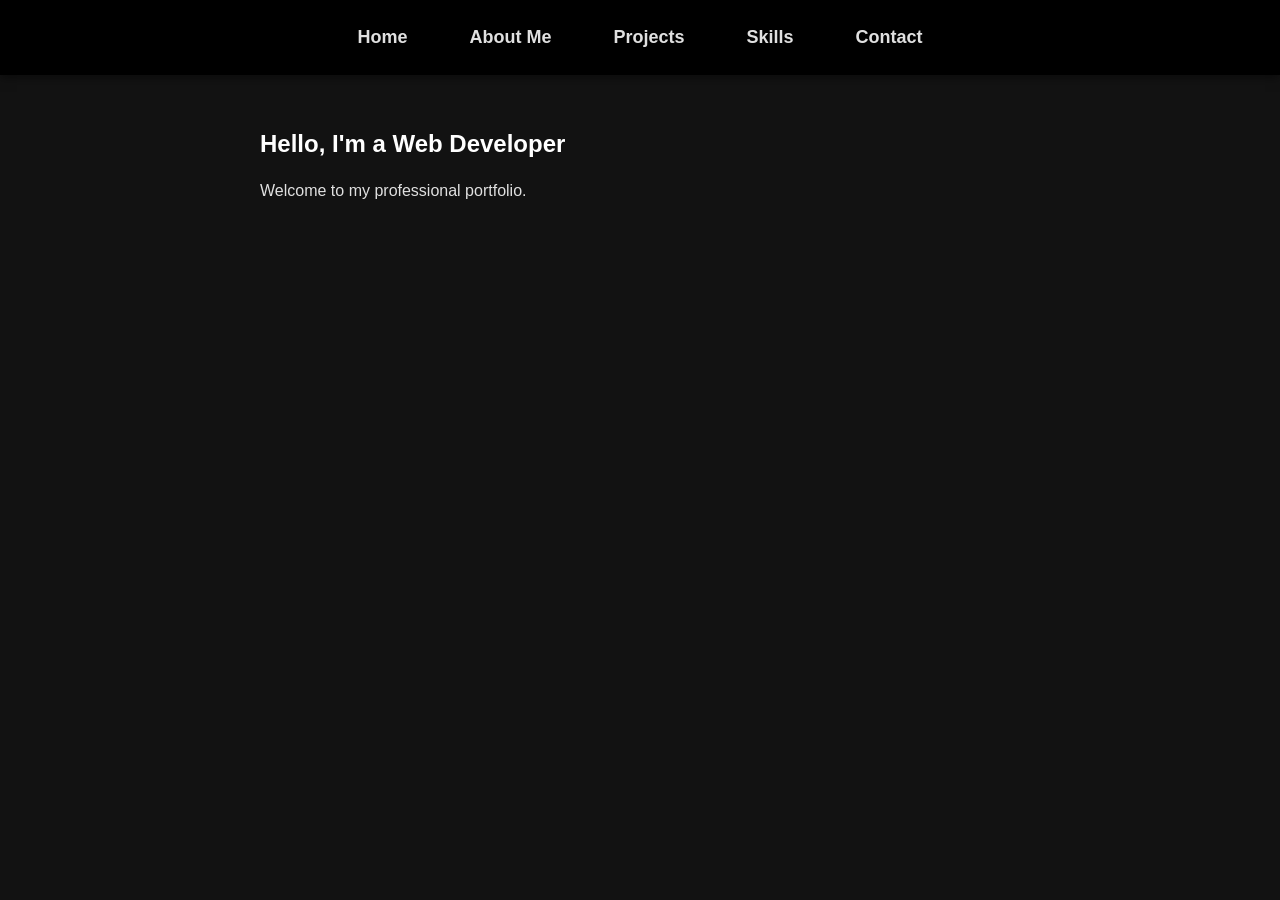
==== index.html @ 7069d414 "Initial commit: Added basic skeleton and design" ====
<!DOCTYPE html>
<html lang="en">
    <head>
        <meta charset="UTF-8">
        <meta name="viewport" content="width=device-width, initial-scale=1.0">
        <title>My Developer Portfolio</title>
        <link rel="stylesheet" href="./style.css">
    </head>

    <body>
        <header>
            <nav>
                <a href="./index.html">Home</a>
                <a href="./aboutMe.html">About Me</a>
                <a href="./projects.html">Projects</a>
                <a href="./skills.html">Skills</a>
                <a href="./contact.html">Contact</a>
            </nav>
        </header>

        <main>
            <section id="hero">
                <h1>Hello, I'm a Web Developer</h1>
                <p>Welcome to my professional portfolio.</p>
            </section>
        </main>

        <script src="./script.js"></script>
    </body>
</html>
---- style.css ----
/* Global variables */
:root {
    --bg-color: #121212;
    --text-color: #e0e0e0;
    --heading-color: #ffffff;
    --accent-color: #3498db;
    --card-bg: #1e1e1e;
}


/* Global Reset */
* {
    box-sizing: border-box;
    margin: 0;
    padding: 0;
}

/* Typography*/

body {
    font-family: 'Segoe UI', Tahoma, Geneva, Verdana, sans-serif;
    background-color: var(--bg-color);
    color: var(--text-color);
    line-height: 1.6;
}

h1, h2, h3 {
    color: var(--heading-color);
    margin-bottom: 15px;
}

p {
    margin-bottom: 15px;
}

/* Navigation */

header {
    background-color: #000000;
    padding: 15px 0;
    box-shadow: 0 2px 10px rgba(0, 0, 0, 0.5);
    position: sticky;
    top: 0;
}

nav {
    display: flex;
    justify-content: center;
    gap: 30px;
}

nav a {
    color: var(--text-color);
    text-decoration: none;
    font-size: 18px;
    font-weight: bold;
    padding: 8px 16px;
    border-radius: 6px;
    transition: all 0.3s ease;
}

nav a:hover {
    background-color: var(--accent-color);
    color: #ffffff;
    cursor: pointer;
}

/* Main */

main {
    max-width: 800px;
    margin: 50px auto;
    padding: 0 20px;
}

section {
    animation: fadeIn 0.6s ease-in;
}

/* Project Cards & Lists*/
.project-card {
    background-color: var(--card-bg);
    padding: 25px;
    border-radius: 8px;
    margin-bottom: 25px;
    border-left: 5px solid var(--accent-color);
    box-shadow: 0 4px 6px rgba(0, 0, 0, 0.3);
    transition: transform 0.2s ease;
}

.project-card:hover {
    transform: translateX(7px);
}

ul {
    list-style-position: inside;
    background-color: var(--card-bg);
    padding: 20px;
    border-radius: 8px;
}

li {
    margin-bottom: 10px;
}

@keyframes fadeIn {
    from { opacity: 0.5; transform: translateY(5px)}
    to { opacity: 1; transform : translateY(0)}
}
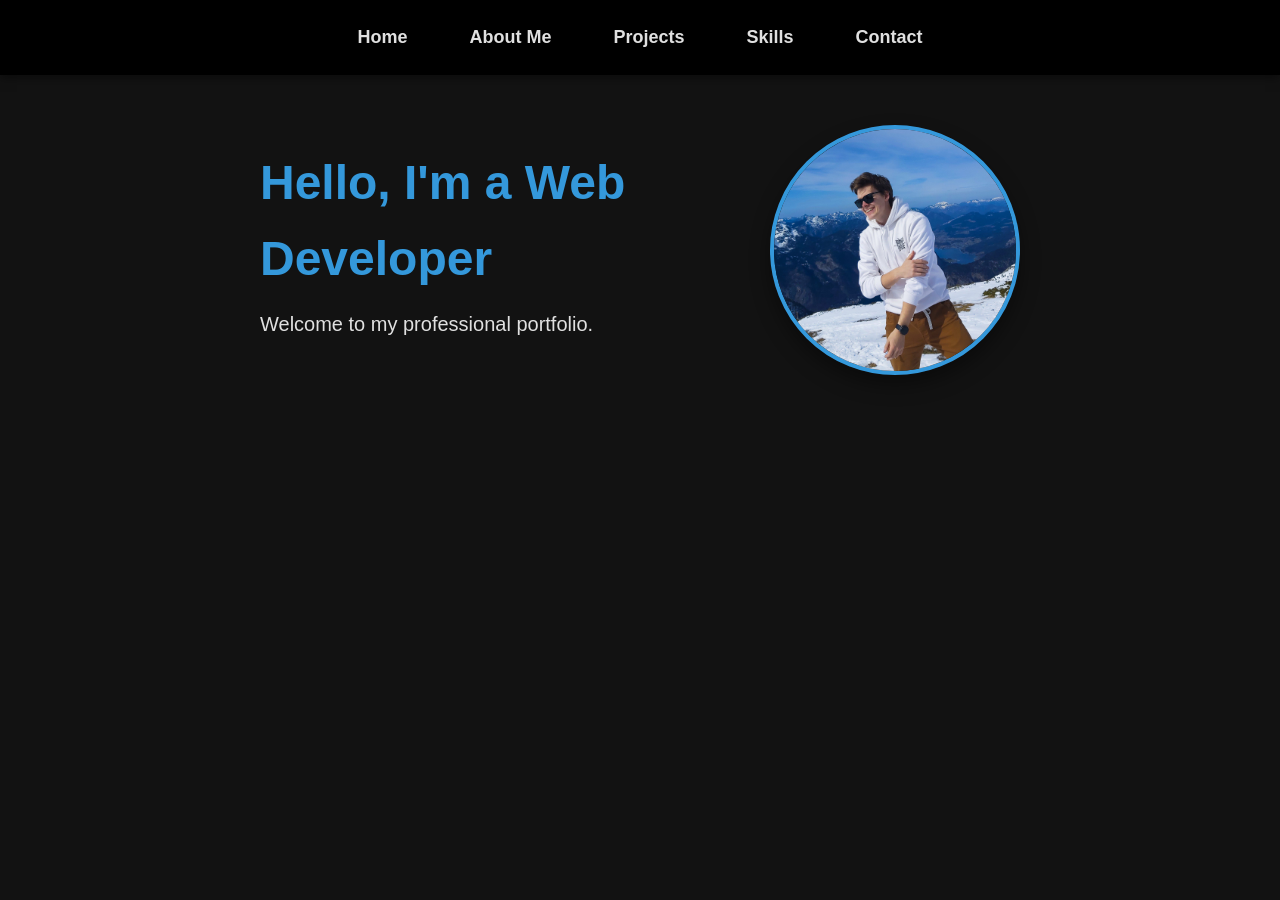
==== commit e9e86106: "My Photo added" ====
--- a/index.html
+++ b/index.html
@@ -20,8 +20,14 @@
 
         <main>
             <section id="hero">
-                <h1>Hello, I'm a Web Developer</h1>
-                <p>Welcome to my professional portfolio.</p>
+                <div class="hero-content">
+                    <div class="hero-text">
+                        <h1>Hello, I'm a Web Developer</h1>
+                        <p>Welcome to my professional portfolio.</p>
+                    </div>
+                    
+                    <img src="./Photos/myPhoto.jpg" alt="My Profile Picture" class="profile-img">
+                </div>
             </section>
         </main>
 
--- a/style.css
+++ b/style.css
@@ -77,7 +77,43 @@
     animation: fadeIn 0.6s ease-in;
 }
 
+/* Hero */
+
+.hero-content {
+    display: flex;
+    align-items: center;
+    justify-content: space-between;
+    gap: 40px;
+    margin-top: 40px;
+}
+
+.hero-text {
+    flex: 1;
+}
+
+.hero-text h1 {
+    font-size: 48px;
+    margin-bottom: 10px;
+    color: var(--accent-color);
+}
+
+.hero-text p {
+    font-size: 20px;
+}
+
+/* Photos */
+
+.profile-img {
+    width: 250px;
+    height: 250px;
+    object-fit: cover;
+    border-radius: 50%;
+    border: 4px solid var(--accent-color);
+    box-shadow: 0 10px 20px rgba(0, 0, 0, 0.4);
+}
+
 /* Project Cards & Lists*/
+
 .project-card {
     background-color: var(--card-bg);
     padding: 25px;
@@ -103,7 +139,16 @@
     margin-bottom: 10px;
 }
 
+/* Animations */
 @keyframes fadeIn {
     from { opacity: 0.5; transform: translateY(5px)}
     to { opacity: 1; transform : translateY(0)}
+}
+
+/* Mobile Adaptation */
+@media (max-width: 700px) {
+    .hero-content {
+        flex-direction: column-reverse;
+        text-align: center;
+    }
 }
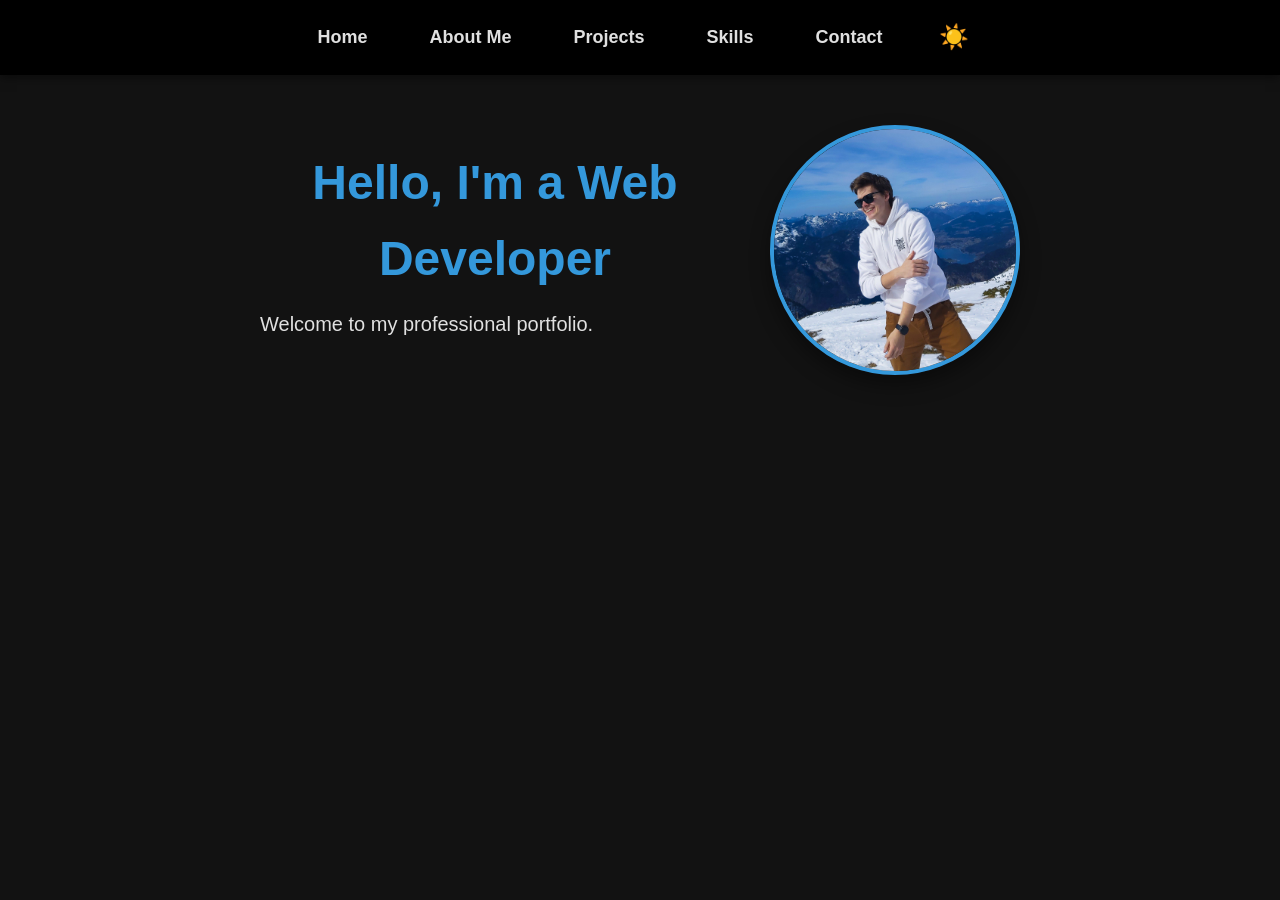
==== commit 3127c1a0: "Theme mode toggle added, sonarqube warning was fixed" ====
--- a/index.html
+++ b/index.html
@@ -15,6 +15,8 @@
                 <a href="./projects.html">Projects</a>
                 <a href="./skills.html">Skills</a>
                 <a href="./contact.html">Contact</a>
+
+                <button id="theme-toggle" class="theme-btn">☀️</button>
             </nav>
         </header>
 
@@ -26,7 +28,7 @@
                         <p>Welcome to my professional portfolio.</p>
                     </div>
                     
-                    <img src="./Photos/myPhoto.jpg" alt="My Profile Picture" class="profile-img">
+                    <img src="./Photos/myPhoto.jpg" alt="My Profile" class="profile-img">
                 </div>
             </section>
         </main>
--- a/style.css
+++ b/style.css
@@ -7,6 +7,12 @@
     --card-bg: #1e1e1e;
 }
 
+body.light-mode {
+    --bg-color: #f4f7f6;
+    --text-color: #333333;
+    --heading-color: #2c3e50;
+    --card-bg: #ffffff;
+}
 
 /* Global Reset */
 * {
@@ -27,6 +33,7 @@
 h1, h2, h3 {
     color: var(--heading-color);
     margin-bottom: 15px;
+    text-align: center;
 }
 
 p {
@@ -65,6 +72,24 @@
     cursor: pointer;
 }
 
+.theme-btn {
+    background: none;
+    border: none;
+    font-size: 24px;
+    cursor: pointer;
+    padding: 0 10px;
+    transition: transform 0.5s ease, opacity 0.2s ease;
+}
+
+.theme-btn.spinning {
+    transform: rotate(360deg) scale(0.5);
+    opacity: 0;
+}
+
+.theme-btn:hover {
+    transform: rotate(360deg) scale(1.2);
+}
+
 /* Main */
 
 main {
@@ -95,6 +120,61 @@
     font-size: 48px;
     margin-bottom: 10px;
     color: var(--accent-color);
+}
+
+/* Social Links */
+
+.social-links-container {
+    margin-top: 40px;
+    text-align: center;
+    border-top: 1px solid #333333;
+    padding-top: 20px;
+}
+
+.social-links-container h3 {
+    margin-bottom: 20px;
+    font-size: 20px;
+}
+
+.social-links {
+    display: flex;
+    justify-content: center;
+    flex-wrap: wrap;
+    gap: 15px;
+}
+
+.social-btn {
+    padding: 10px 20px;
+    background-color: var(--card-bg);
+    color: var(--text-color);
+    text-decoration: none;
+    border-radius: 6px;
+    font-weight: bold;
+    border: 1px solid #444444;
+    transition: all 0.3s ease;
+}
+
+.social-btn.telegram:hover {
+    background-color: #0088cc;
+    border-color: #0088cc;
+    color: white;
+}
+.social-btn.whatsapp:hover {
+    background-color: #25D366;
+    border-color: #25D366;
+    color: white;
+}
+
+.social-btn.linkedin:hover {
+    background-color: #0077b5;
+    border-color: #0077b5;
+    color: white;
+}
+
+.social-btn.github:hover {
+    background-color: #ffffff;
+    border-color: #ffffff;
+    color: black;
 }
 
 .hero-text p {
@@ -139,6 +219,61 @@
     margin-bottom: 10px;
 }
 
+/* Contact Form */
+
+.contact-form {
+    background-color: var(--card-bg);
+    padding: 30px;
+    border-radius: 8px;
+    box-shadow: 0 4px 6px rgba(0, 0, 0, 0.3);
+    margin-top: 20px;
+}
+
+.form-group {
+    display: flex;
+    flex-direction: column;
+    margin-bottom: 20px;
+}
+
+.form-group label {
+    font-weight: bold;
+    margin-bottom: 5px;
+    color: var(--accent-color);
+}
+
+.form-group input, .form-group textarea {
+    padding: 12px;
+    background-color: #2a2a2a;
+    border: 1px solid #444444;
+    border-radius: 4px;
+    color: var(--text-color);
+    font-family: inherit;
+    font-size: 16px;
+}
+
+.form-group input:focus, .form-group textarea:focus {
+    outline: none;
+    border-color: var(--accent-color);
+    box-shadow: 0 0 10px rgba(52, 152, 219, 0.5);
+}
+
+.submit-btn {
+    width: 100%;
+    padding: 15px;
+    font-size: 18px;
+    font-weight: bold;
+    color: white;
+    background-color: var(--accent-color);
+    border: none;
+    border-radius: 4px;
+    cursor: pointer;
+    transition: background-color 0.2s ease;
+}
+
+.submit-btn:hover {
+    background-color: #2980b9;
+}
+
 /* Animations */
 @keyframes fadeIn {
     from { opacity: 0.5; transform: translateY(5px)}
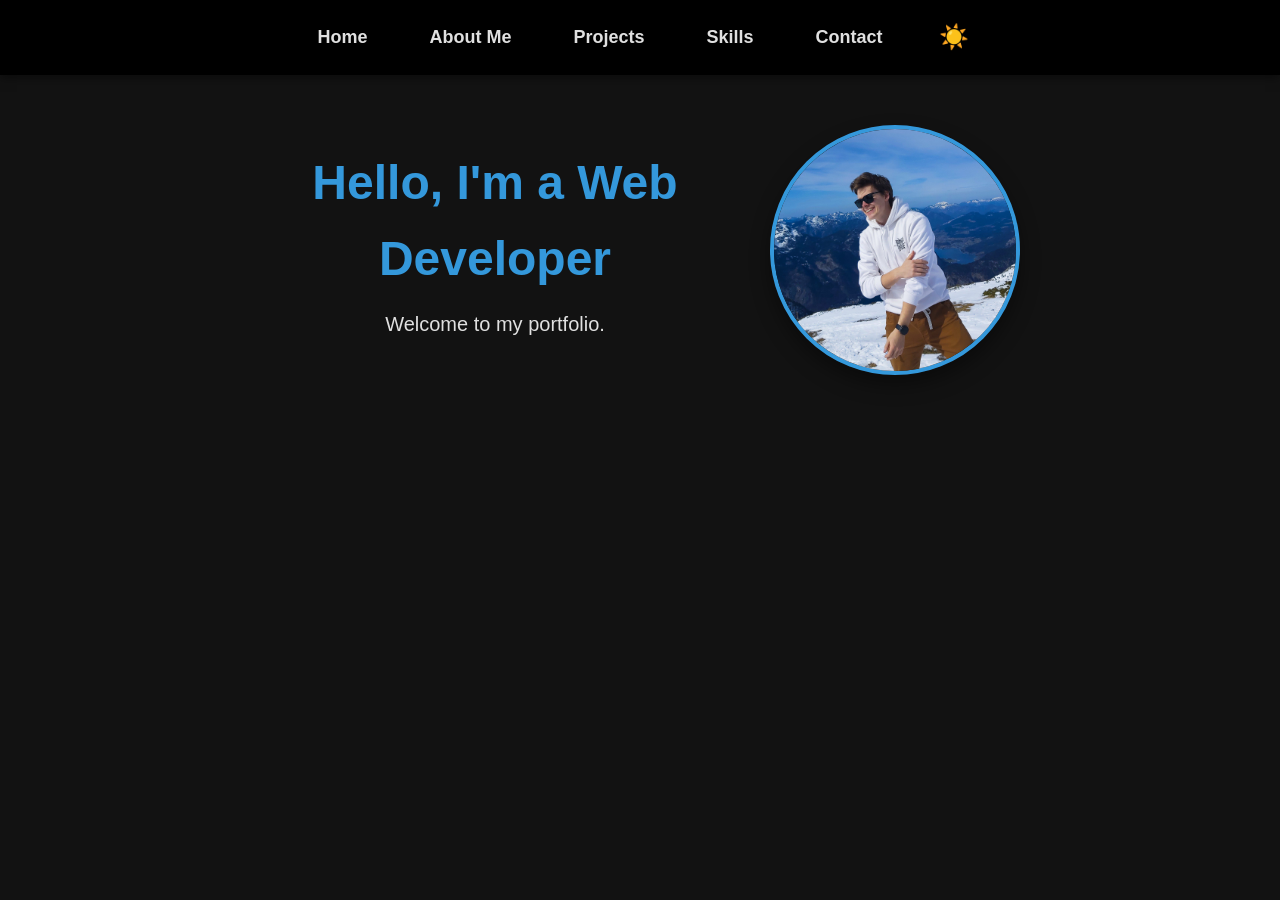
==== commit fe786f94: "PDF button was added" ====
--- a/index.html
+++ b/index.html
@@ -7,7 +7,14 @@
         <link rel="stylesheet" href="./style.css">
     </head>
 
-    <body>
+    <body class="preload">
+
+        <script>
+            if (localStorage.getItem('portfolio-theme') === 'light') {
+                document.body.classList.add('light-mode');
+            }
+        </script>
+
         <header>
             <nav>
                 <a href="./index.html">Home</a>
@@ -25,7 +32,7 @@
                 <div class="hero-content">
                     <div class="hero-text">
                         <h1>Hello, I'm a Web Developer</h1>
-                        <p>Welcome to my professional portfolio.</p>
+                        <p>Welcome to my portfolio.</p>
                     </div>
                     
                     <img src="./Photos/myPhoto.jpg" alt="My Profile" class="profile-img">
--- a/style.css
+++ b/style.css
@@ -5,13 +5,19 @@
     --heading-color: #ffffff;
     --accent-color: #3498db;
     --card-bg: #1e1e1e;
+    --textarea-color: #504b4b;
 }
 
 body.light-mode {
     --bg-color: #f4f7f6;
-    --text-color: #333333;
+    --text-color: #5e5b5b;
     --heading-color: #2c3e50;
     --card-bg: #ffffff;
+    --textarea-color: #f3ebd4;
+}
+
+.preload, .preload * {
+    transition: none !important;
 }
 
 /* Global Reset */
@@ -38,6 +44,7 @@
 
 p {
     margin-bottom: 15px;
+    text-align: center;
 }
 
 /* Navigation */
@@ -78,16 +85,30 @@
     font-size: 24px;
     cursor: pointer;
     padding: 0 10px;
-    transition: transform 0.5s ease, opacity 0.2s ease;
+
+    scale: 1;
+    rotate: 0deg;
+    
+    transition: scale 0.4s ease, opacity 0.2s ease;
+}
+
+.theme-btn:hover {
+    scale: 1.2;
+    rotate: 360deg;
+
+    transition: scale 0.4s ease, opacity 3s ease, rotate 0.4s ease;
 }
 
 .theme-btn.spinning {
-    transform: rotate(360deg) scale(0.5);
+    scale: 0.5;
+    rotate: 360deg;
     opacity: 0;
-}
-
-.theme-btn:hover {
-    transform: rotate(360deg) scale(1.2);
+
+    transition: scale 0.2s ease, opacity 3s ease, rotate 0.2s ease;
+}
+
+body, header, .contact-form, ul {
+    transition: background-color 1s ease, color 3s ease;
 }
 
 /* Main */
@@ -192,20 +213,207 @@
     box-shadow: 0 10px 20px rgba(0, 0, 0, 0.4);
 }
 
+/* About Me Page */
+
+.editor-window {
+    background-color: #1e1e1e;
+    border-radius: 10px;
+    box-shadow: 0 10px 30px rgba(0, 0, 0, 0.5);
+    overflow: hidden;
+    margin-top: 30px;
+    border: 1px solid #333333;
+    text-align: left;
+}
+
+.editor-header {
+    background-color: #2d2d2d;
+    padding: 12px 15px;
+    display: flex;
+    align-items: center;
+    border-bottom: 1px solid #111111;
+    position: relative;
+}
+
+.window-controls {
+    display: flex;
+    gap: 8px;
+}
+
+.dot {
+    width: 12px;
+    height: 12px;
+    border-radius: 50%;
+    display: inline-block;
+}
+
+.dot.red {
+    background-color: #ff5f56;
+}
+
+.dot.yellow {
+    background-color: #ffbd2e;
+}
+
+.dot.green {
+    background-color: #27c93f;
+}
+
+.filename {
+    position: absolute;
+    width: 100%;
+    text-align: center;
+    left: 0;
+    color: #888888;
+    font-size: 14px;
+    font-family: monospace;
+    pointer-events: none;
+}
+
+.editor-body {
+    padding: 25px;
+    overflow-x: auto;
+}
+
+.editor-body pre {
+    margin: 0;
+    font-family: 'Courier New', Courier, monospace;
+    font-size: 16px;
+    line-height: 1.6;
+    color: #e0e0e0;
+}
+
+.keyword {
+    color: #c678dd;
+}
+
+.variable {
+    color: #e5c07b;
+}
+
+.property {
+    color: #61afef;
+}
+
+.string {
+    color: #98c379;
+}
+
+#typing-code {
+    border-right: 2px solid var(--accent-color);
+    padding-right: 5px;
+    animation: blink 0.75s step-end infinite;
+}
+
+@keyframes blink {
+    from, to {
+        border-color: transparent;
+    }
+    50% {
+        border-color: var(--accent-color);
+    }
+}
+
 /* Project Cards & Lists*/
+
+.projects-grid {
+    display: grid;
+    grid-template-columns: repeat(auto-fit, minmax(320px, 1fr));
+    gap: 30px;
+    margin-top: 30px;
+}
 
 .project-card {
     background-color: var(--card-bg);
+    border-radius: 12px;
+    box-shadow: 0 6px 15px rgba(0, 0, 0, 0.2);
+
+    padding: 0;
+    overflow: hidden;
+    display: flex;
+    flex-direction: column;
+
+    /* Smooth lift effect */
+    transition: transform 0.3s ease, box-shadow 0.3s ease, background-color 1s ease;
+}
+
+.project-img-container {
+    width: 100%;
+    height: 200px;
+    overflow: hidden;
+    border-bottom: 3px solid var(--accent-color);
+}
+
+.project-img {
+    width: 100%;
+    height: 100%;
+    object-fit: cover;
+    transition: transform 0.5s ease;
+}
+
+.project-card:hover .project-img {
+    transform: scale(1.1);
+}
+
+.project-card:hover {
+    transform: translateY(-10px);
+    box-shadow: 0 12px 25px rgba(0, 0, 0, 0.4);
+}
+
+.project-info {
     padding: 25px;
-    border-radius: 8px;
-    margin-bottom: 25px;
-    border-left: 5px solid var(--accent-color);
-    box-shadow: 0 4px 6px rgba(0, 0, 0, 0.3);
-    transition: transform 0.2s ease;
-}
-
-.project-card:hover {
-    transform: translateX(7px);
+    display: flex;
+    flex-direction: column;
+    flex: 1;
+}
+
+.project-info h3 {
+    text-align: left;
+}
+
+.project-tags {
+    display: flex;
+    flex-wrap: wrap;
+    gap: 8px;
+    margin-bottom: 20px;
+    margin-top: auto;
+}
+
+.project-links {
+    display: flex;
+    gap: 15px;
+}
+
+.btn {
+    padding: 10px 15px;
+    border-radius: 4px;
+    text-decoration: none;
+    font-weight: bold;
+    text-align: center;
+    transition: all 0.3s ease;
+    flex: 1;
+}
+
+.primary-btn {
+    background-color: var(--accent-color);
+    color: white;
+    border: 2px solid var(--accent-color);
+}
+
+.primary-btn:hover {
+    background-color: transparent;
+    color: var(--accent-color);
+}
+
+.secondary-btn {
+    background-color: transparent;
+    color: var(--text-color);
+    border: 2px solid #555555;
+}
+
+.secondary-btn:hover {
+    border-color: var(--text-color);
+    background-color: #333333;
+    color: white;
 }
 
 ul {
@@ -217,6 +425,58 @@
 
 li {
     margin-bottom: 10px;
+}
+
+/* Skills grid & tags*/
+
+.skills-grid {
+    display: grid;
+    grid-template-columns: repeat(auto-fit, minmax(250px, 1fr));
+    gap: 20px;
+    margin-top: 30px;
+}
+
+.skills-category {
+    background-color: var(--card-bg);
+    padding: 25px;
+    border-radius: 8px;
+    box-shadow: 0 4px 6px rgba(0, 0, 0, 0.3);
+    border-top: 4px solid var(--accent-color);
+    transition: background-color 3s ease;
+}
+
+.skills-category h3 {
+    text-align: left;
+    margin-bottom: 20px;
+    font-size: 22px;
+}
+
+.skills-tags {
+    display: flex;
+    flex-wrap: wrap;
+    gap: 12px
+}
+
+.skill-tag {
+    background-color: var(--bg-color);
+    color: var(--text-color);
+    padding: 8px 16px;
+    border-radius: 20px;
+    font-size: 14px;
+    font-weight: bold;
+    border: 1px solid var(--accent-color);
+
+    scale: 1;
+    transition: scale 0.3s ease, background-color 0.3s ease, color 0.3s ease;
+}
+
+.skill-tag:hover {
+    scale: 1.1;
+    background-color: var(--accent-color);
+    color: #ffffff;
+    cursor: default;
+
+    transition: scale 0.1s ease, background-color 0.1s ease, color 0.1s ease;
 }
 
 /* Contact Form */
@@ -243,9 +503,10 @@
 
 .form-group input, .form-group textarea {
     padding: 12px;
-    background-color: #2a2a2a;
+    background-color: var(--textarea-color);
     border: 1px solid #444444;
     border-radius: 4px;
+    resize: none;
     color: var(--text-color);
     font-family: inherit;
     font-size: 16px;
@@ -272,6 +533,27 @@
 
 .submit-btn:hover {
     background-color: #2980b9;
+}
+
+.pdf-container {
+    display: flex;
+    justify-content: center;
+}
+
+.pdf-download {
+    text-decoration: none;
+    padding: 10px 15px;
+    font-size: 18px;
+    font-weight: bold;
+    color: var(--text-color);
+    background-color: var(--bg-color);
+    border: 1px solid #e5e3e3;
+    border-radius: 4px;
+    cursor: pointer;
+}
+
+.pdf-download:hover {
+    background-color: #cd4e4e;
 }
 
 /* Animations */
